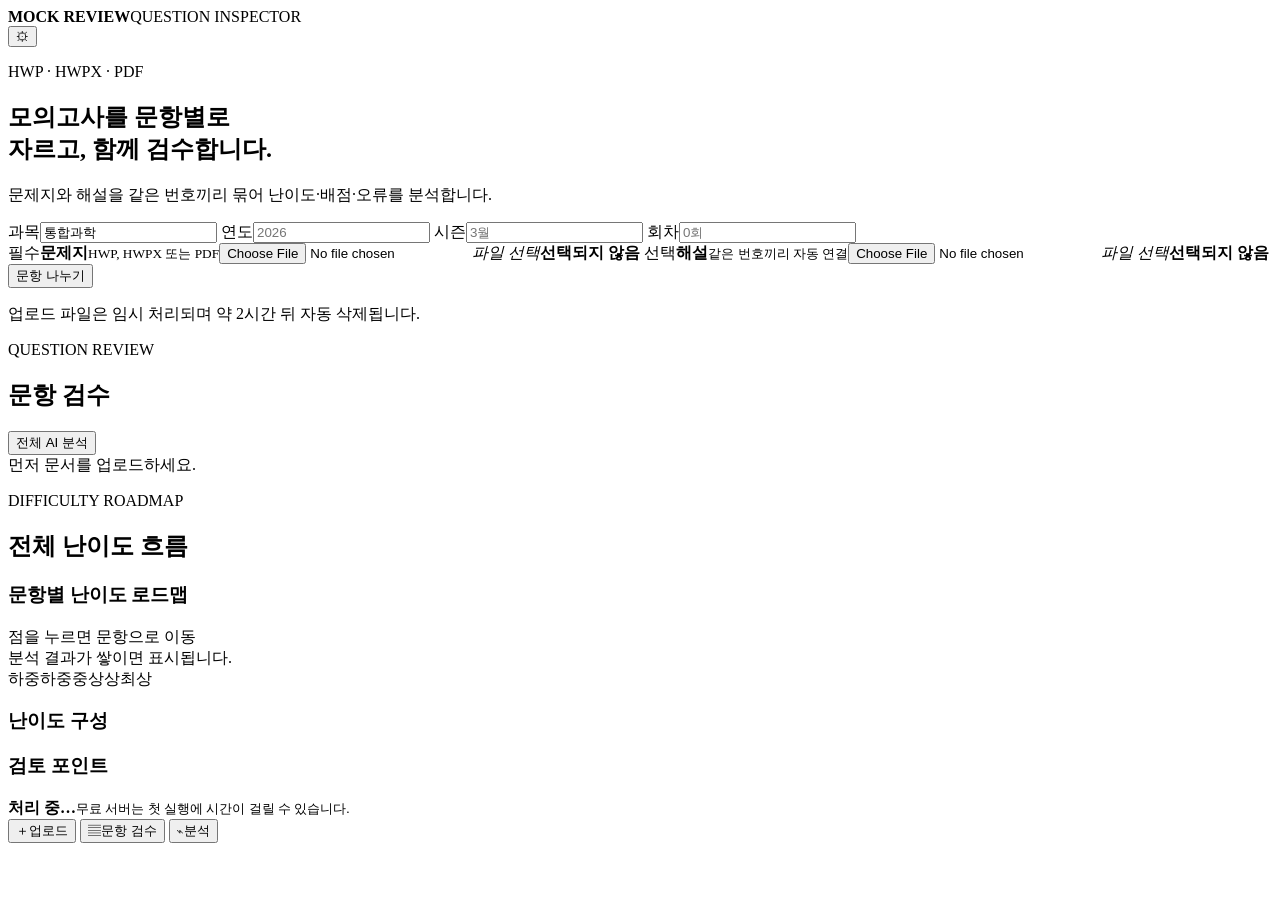
==== static/index.html @ 7d055e03 "Add files via upload" ====
<!doctype html>
<html lang="ko">
<head>
  <meta charset="utf-8">
  <meta name="viewport" content="width=device-width,initial-scale=1">
  <title>MOCK REVIEW · 모의고사 자동 검수</title>
  <link rel="stylesheet" href="/style.css">
</head>
<body>
  <header class="topbar">
    <div><strong>MOCK REVIEW</strong><span>QUESTION INSPECTOR</span></div>
    <button id="settingsBtn" class="icon-btn" title="API 키 설정">⚙</button>
  </header>

  <main>
    <section id="uploadView" class="view active">
      <div class="hero">
        <p class="eyebrow">HWP · HWPX · PDF</p>
        <h1>모의고사를 문항별로<br>자르고, 함께 검수합니다.</h1>
        <p>문제지와 해설을 같은 번호끼리 묶어 난이도·배점·오류를 분석합니다.</p>
      </div>
      <form id="uploadForm" class="card form-card">
        <div class="meta-grid">
          <label>과목<input name="subject" value="통합과학" placeholder="통합과학"></label>
          <label>연도<input name="year" placeholder="2026"></label>
          <label>시즌<input name="season" placeholder="3월"></label>
          <label>회차<input name="round_name" placeholder="0회"></label>
        </div>
        <div class="file-grid">
          <label class="dropzone"><span class="badge">필수</span><b>문제지</b><small>HWP, HWPX 또는 PDF</small><input id="problemFile" name="problem" type="file" accept=".hwp,.hwpx,.pdf" required><em>파일 선택</em><strong class="filename">선택되지 않음</strong></label>
          <label class="dropzone"><span class="badge subtle">선택</span><b>해설</b><small>같은 번호끼리 자동 연결</small><input id="solutionFile" name="solution" type="file" accept=".hwp,.hwpx,.pdf"><em>파일 선택</em><strong class="filename">선택되지 않음</strong></label>
        </div>
        <button class="primary" type="submit">문항 나누기</button>
        <p class="privacy">업로드 파일은 임시 처리되며 약 2시간 뒤 자동 삭제됩니다.</p>
      </form>
    </section>

    <section id="reviewView" class="view">
      <div class="section-head"><div><p class="eyebrow">QUESTION REVIEW</p><h2>문항 검수</h2></div><button id="analyzeAll" class="primary compact">전체 AI 분석</button></div>
      <div id="warnings" class="warnings"></div>
      <div id="questionStrip" class="question-strip"></div>
      <article id="questionDetail" class="question-detail empty">먼저 문서를 업로드하세요.</article>
    </section>

    <section id="roadmapView" class="view">
      <div class="section-head"><div><p class="eyebrow">DIFFICULTY ROADMAP</p><h2>전체 난이도 흐름</h2></div></div>
      <div id="metricGrid" class="metric-grid"></div>
      <div class="card chart-card"><div class="card-title"><h3>문항별 난이도 로드맵</h3><span>점을 누르면 문항으로 이동</span></div><div id="roadmap" class="roadmap empty">분석 결과가 쌓이면 표시됩니다.</div><div class="legend"><span>하</span><span>중하</span><span>중</span><span>중상</span><span>상</span><span>최상</span></div></div>
      <div class="analysis-grid"><div class="card"><h3>난이도 구성</h3><div id="distribution"></div></div><div class="card"><h3>검토 포인트</h3><div id="insights" class="insights"></div></div></div>
    </section>
  </main>

  <dialog id="settingsDialog">
    <form method="dialog" class="settings-card">
      <h2>Gemini 설정</h2>
      <p>Render 환경변수에 키가 있으면 비워 두어도 됩니다. 브라우저 저장을 켜면 이 기기에만 보관됩니다.</p>
      <label>API 키<input id="apiKey" type="password" autocomplete="off" placeholder="AIza..."></label>
      <label class="check"><input id="rememberKey" type="checkbox"> 이 브라우저에 저장</label>
      <div class="dialog-actions"><button value="cancel">취소</button><button id="saveSettings" value="default" class="primary">저장</button></div>
    </form>
  </dialog>

  <div id="busy" class="busy hidden"><div class="spinner"></div><b id="busyText">처리 중…</b><small>무료 서버는 첫 실행에 시간이 걸릴 수 있습니다.</small></div>
  <div id="toast" class="toast"></div>

  <nav class="bottom-nav">
    <button data-view="uploadView" class="active"><span>＋</span>업로드</button>
    <button data-view="reviewView"><span>▤</span>문항 검수</button>
    <button data-view="roadmapView"><span>⌁</span>분석</button>
  </nav>
  <script src="/app.js"></script>
</body>
</html>
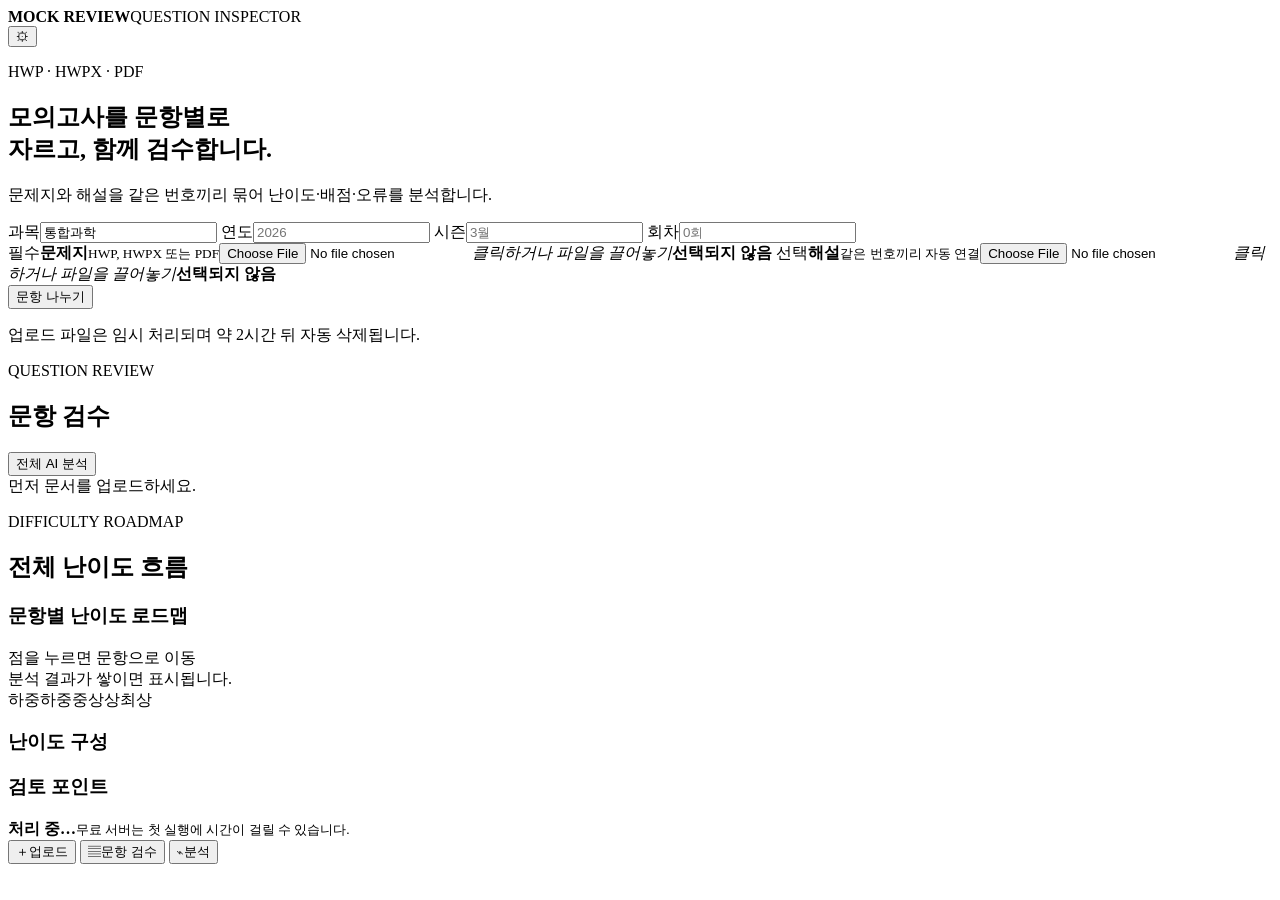
==== commit b860ec53: "Add files via upload" ====
--- a/static/index.html
+++ b/static/index.html
@@ -27,8 +27,8 @@
           <label>회차<input name="round_name" placeholder="0회"></label>
         </div>
         <div class="file-grid">
-          <label class="dropzone"><span class="badge">필수</span><b>문제지</b><small>HWP, HWPX 또는 PDF</small><input id="problemFile" name="problem" type="file" accept=".hwp,.hwpx,.pdf" required><em>파일 선택</em><strong class="filename">선택되지 않음</strong></label>
-          <label class="dropzone"><span class="badge subtle">선택</span><b>해설</b><small>같은 번호끼리 자동 연결</small><input id="solutionFile" name="solution" type="file" accept=".hwp,.hwpx,.pdf"><em>파일 선택</em><strong class="filename">선택되지 않음</strong></label>
+          <label class="dropzone"><span class="badge">필수</span><b>문제지</b><small>HWP, HWPX 또는 PDF</small><input id="problemFile" name="problem" type="file" accept=".hwp,.hwpx,.pdf" required><em>클릭하거나 파일을 끌어놓기</em><strong class="filename">선택되지 않음</strong></label>
+          <label class="dropzone"><span class="badge subtle">선택</span><b>해설</b><small>같은 번호끼리 자동 연결</small><input id="solutionFile" name="solution" type="file" accept=".hwp,.hwpx,.pdf"><em>클릭하거나 파일을 끌어놓기</em><strong class="filename">선택되지 않음</strong></label>
         </div>
         <button class="primary" type="submit">문항 나누기</button>
         <p class="privacy">업로드 파일은 임시 처리되며 약 2시간 뒤 자동 삭제됩니다.</p>
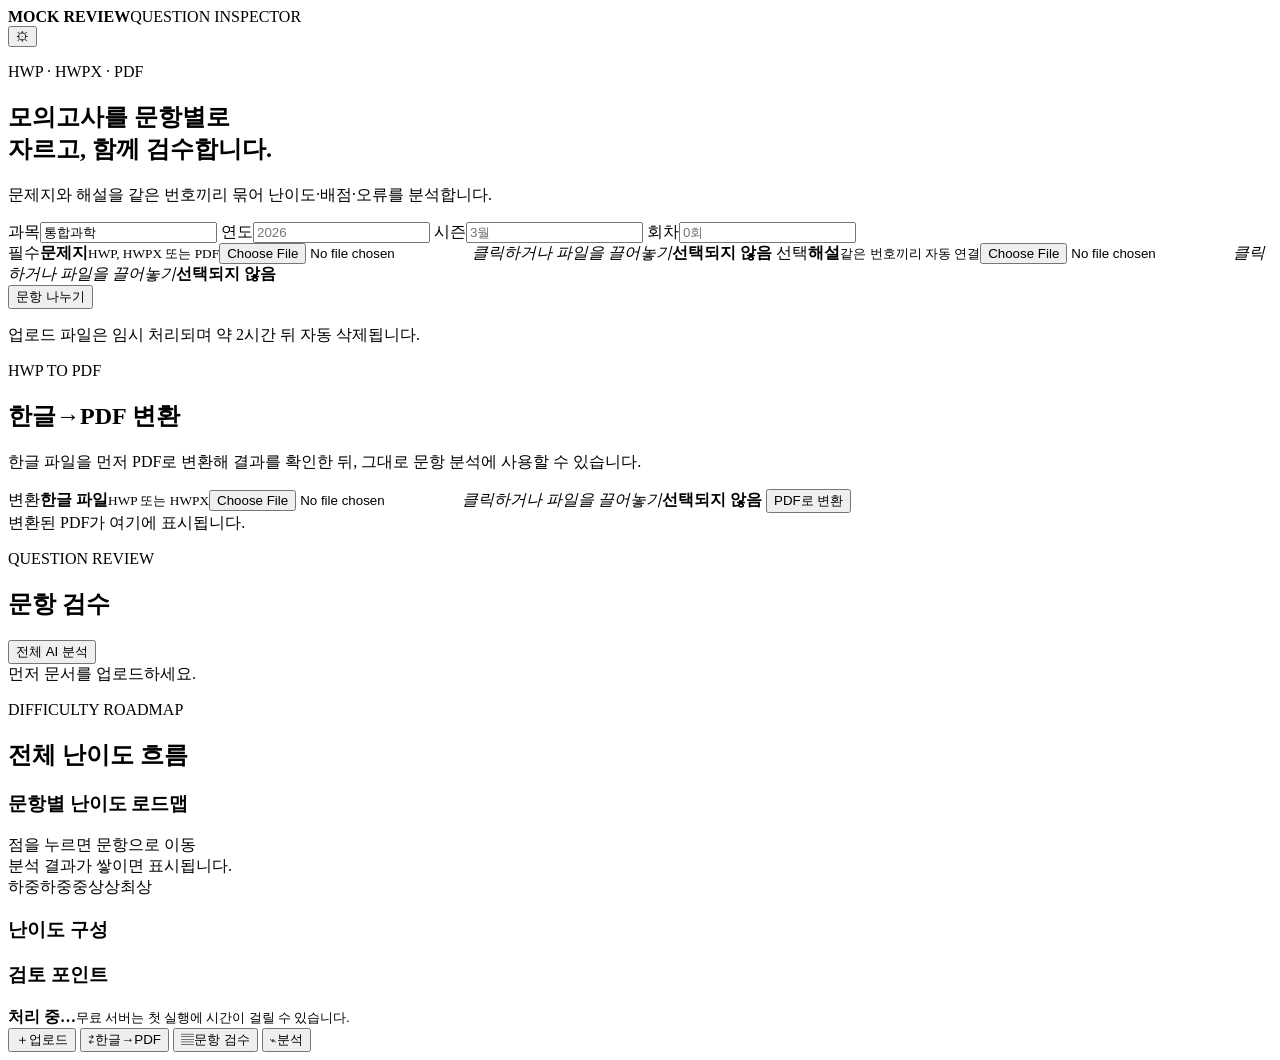
==== commit fed01511: "Add files via upload" ====
--- a/static/index.html
+++ b/static/index.html
@@ -35,6 +35,18 @@
       </form>
     </section>
 
+    <section id="converterView" class="view">
+      <div class="section-head"><div><p class="eyebrow">HWP TO PDF</p><h2>한글→PDF 변환</h2></div></div>
+      <div class="card converter-card">
+        <p class="converter-intro">한글 파일을 먼저 PDF로 변환해 결과를 확인한 뒤, 그대로 문항 분석에 사용할 수 있습니다.</p>
+        <form id="converterForm">
+          <label class="dropzone converter-dropzone"><span class="badge">변환</span><b>한글 파일</b><small>HWP 또는 HWPX</small><input id="converterFile" name="document" type="file" accept=".hwp,.hwpx" required><em>클릭하거나 파일을 끌어놓기</em><strong class="filename">선택되지 않음</strong></label>
+          <button class="primary" type="submit">PDF로 변환</button>
+        </form>
+        <div id="converterResult" class="converter-result empty">변환된 PDF가 여기에 표시됩니다.</div>
+      </div>
+    </section>
+
     <section id="reviewView" class="view">
       <div class="section-head"><div><p class="eyebrow">QUESTION REVIEW</p><h2>문항 검수</h2></div><button id="analyzeAll" class="primary compact">전체 AI 분석</button></div>
       <div id="warnings" class="warnings"></div>
@@ -60,11 +72,26 @@
     </form>
   </dialog>
 
+  <dialog id="conversionDialog" class="conversion-dialog">
+    <div class="conversion-modal">
+      <div class="conversion-title"><div><p class="eyebrow">CONVERSION COMPLETE</p><h2>PDF 변환 완료</h2></div><button id="closeConversion" class="icon-btn" type="button">×</button></div>
+      <p id="conversionSummary"></p>
+      <iframe id="convertedPdfPreview" title="변환된 PDF 미리보기"></iframe>
+      <p class="conversion-question">이 PDF로 문항 분석을 진행할까요?</p>
+      <div class="dialog-actions conversion-actions">
+        <a id="downloadConverted" class="secondary-link" download>PDF 다운로드</a>
+        <button id="keepConverted" type="button">아니요, 파일만 넣기</button>
+        <button id="analyzeConverted" type="button" class="primary">분석하기</button>
+      </div>
+    </div>
+  </dialog>
+
   <div id="busy" class="busy hidden"><div class="spinner"></div><b id="busyText">처리 중…</b><small>무료 서버는 첫 실행에 시간이 걸릴 수 있습니다.</small></div>
   <div id="toast" class="toast"></div>
 
   <nav class="bottom-nav">
     <button data-view="uploadView" class="active"><span>＋</span>업로드</button>
+    <button data-view="converterView"><span>⇄</span>한글→PDF</button>
     <button data-view="reviewView"><span>▤</span>문항 검수</button>
     <button data-view="roadmapView"><span>⌁</span>분석</button>
   </nav>
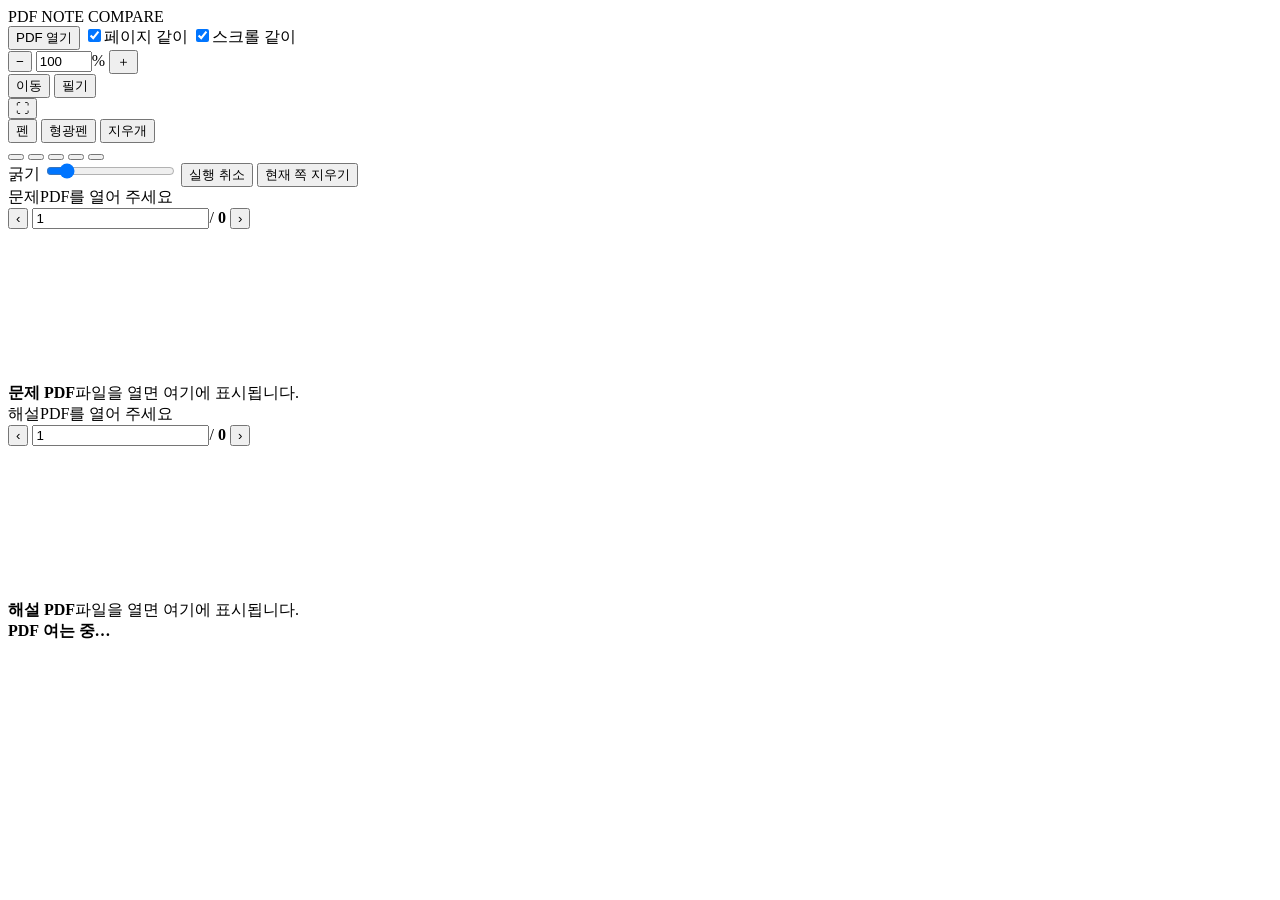
==== commit 461c509d: "rr" ====
--- a/static/index.html
+++ b/static/index.html
@@ -1,100 +1,117 @@
 <!doctype html>
 <html lang="ko">
-<head>
-  <meta charset="utf-8">
-  <meta name="viewport" content="width=device-width,initial-scale=1">
-  <title>MOCK REVIEW · 모의고사 자동 검수</title>
-  <link rel="stylesheet" href="/style.css">
-</head>
-<body>
-  <header class="topbar">
-    <div><strong>MOCK REVIEW</strong><span>QUESTION INSPECTOR</span></div>
-    <button id="settingsBtn" class="icon-btn" title="API 키 설정">⚙</button>
-  </header>
+  <head>
+    <meta charset="utf-8">
+    <meta name="viewport" content="width=device-width,initial-scale=1,maximum-scale=1,user-scalable=no,viewport-fit=cover">
+    <meta name="theme-color" content="#f7f8fb">
+    <meta name="apple-mobile-web-app-capable" content="yes">
+    <meta name="apple-mobile-web-app-status-bar-style" content="default">
+    <meta name="apple-mobile-web-app-title" content="PDF 비교">
+    <link rel="manifest" href="/manifest.webmanifest">
+    <link rel="stylesheet" href="/style.css">
+    <title>PDF NOTE COMPARE</title>
+  </head>
+  <body>
+    <div class="app-shell">
+      <header class="topbar">
+        <div class="brand"><span class="brand-dot"></span><span>PDF NOTE COMPARE</span></div>
+        <div class="top-actions">
+          <button id="openFiles" class="control" type="button">PDF 열기</button>
+          <label class="check-control"><input id="syncPages" type="checkbox" checked><span>페이지 같이</span></label>
+          <label class="check-control"><input id="syncScroll" type="checkbox" checked><span>스크롤 같이</span></label>
+          <div class="zoom-control" aria-label="배율 설정">
+            <button id="zoomOut" type="button" aria-label="축소">−</button>
+            <label><input id="zoomValue" type="number" min="40" max="300" step="5" value="100"><span>%</span></label>
+            <button id="zoomIn" type="button" aria-label="확대">＋</button>
+          </div>
+          <div class="mode-switch" role="group" aria-label="조작 모드">
+            <button class="mode active" data-mode="view" type="button">이동</button>
+            <button class="mode" data-mode="ink" type="button">필기</button>
+          </div>
+          <button id="fullscreen" class="icon-control" type="button" aria-label="전체 화면" title="전체 화면">⛶</button>
+        </div>
+      </header>
 
-  <main>
-    <section id="uploadView" class="view active">
-      <div class="hero">
-        <p class="eyebrow">HWP · HWPX · PDF</p>
-        <h1>모의고사를 문항별로<br>자르고, 함께 검수합니다.</h1>
-        <p>문제지와 해설을 같은 번호끼리 묶어 난이도·배점·오류를 분석합니다.</p>
+      <div id="inkToolbar" class="ink-toolbar" aria-hidden="true">
+        <div class="tool-group" role="group" aria-label="필기 도구">
+          <button class="tool active" data-tool="pen" type="button">펜</button>
+          <button class="tool" data-tool="highlighter" type="button">형광펜</button>
+          <button class="tool" data-tool="eraser" type="button">지우개</button>
+        </div>
+        <div class="colors" role="group" aria-label="색상">
+          <button class="color active" data-color="#172033" style="--swatch:#172033" aria-label="검정" type="button"></button>
+          <button class="color" data-color="#e3342f" style="--swatch:#e3342f" aria-label="빨강" type="button"></button>
+          <button class="color" data-color="#2474e5" style="--swatch:#2474e5" aria-label="파랑" type="button"></button>
+          <button class="color" data-color="#15a36d" style="--swatch:#15a36d" aria-label="초록" type="button"></button>
+          <button class="color" data-color="#ffd84d" style="--swatch:#ffd84d" aria-label="노랑" type="button"></button>
+        </div>
+        <label class="stroke-size">굵기 <input id="strokeWidth" type="range" min="1" max="18" value="3"></label>
+        <span class="toolbar-spacer"></span>
+        <button id="undo" class="control" type="button">실행 취소</button>
+        <button id="clearInk" class="control danger" type="button">현재 쪽 지우기</button>
       </div>
-      <form id="uploadForm" class="card form-card">
-        <div class="meta-grid">
-          <label>과목<input name="subject" value="통합과학" placeholder="통합과학"></label>
-          <label>연도<input name="year" placeholder="2026"></label>
-          <label>시즌<input name="season" placeholder="3월"></label>
-          <label>회차<input name="round_name" placeholder="0회"></label>
+
+      <main class="viewer-grid">
+        <section class="pdf-pane" data-side="left">
+          <header class="pane-header">
+            <div><span class="pane-label">문제</span><span id="leftName" class="file-name">PDF를 열어 주세요</span></div>
+            <div class="page-control">
+              <button id="leftPrev" type="button" aria-label="이전 페이지">‹</button>
+              <label><input id="leftPage" type="number" min="1" value="1" aria-label="문제 페이지"><span>/ <b id="leftTotal">0</b></span></label>
+              <button id="leftNext" type="button" aria-label="다음 페이지">›</button>
+            </div>
+          </header>
+          <div id="leftViewport" class="viewport">
+            <div id="leftStage" class="page-stage hidden">
+              <canvas id="leftPdf" class="pdf-canvas"></canvas>
+              <canvas id="leftInk" class="ink-canvas"></canvas>
+            </div>
+            <div id="leftEmpty" class="empty-state"><b>문제 PDF</b><span>파일을 열면 여기에 표시됩니다.</span></div>
+          </div>
+        </section>
+
+        <div class="divider" aria-hidden="true"></div>
+
+        <section class="pdf-pane" data-side="right">
+          <header class="pane-header">
+            <div><span class="pane-label solution">해설</span><span id="rightName" class="file-name">PDF를 열어 주세요</span></div>
+            <div class="page-control">
+              <button id="rightPrev" type="button" aria-label="이전 페이지">‹</button>
+              <label><input id="rightPage" type="number" min="1" value="1" aria-label="해설 페이지"><span>/ <b id="rightTotal">0</b></span></label>
+              <button id="rightNext" type="button" aria-label="다음 페이지">›</button>
+            </div>
+          </header>
+          <div id="rightViewport" class="viewport">
+            <div id="rightStage" class="page-stage hidden">
+              <canvas id="rightPdf" class="pdf-canvas"></canvas>
+              <canvas id="rightInk" class="ink-canvas"></canvas>
+            </div>
+            <div id="rightEmpty" class="empty-state"><b>해설 PDF</b><span>파일을 열면 여기에 표시됩니다.</span></div>
+          </div>
+        </section>
+      </main>
+    </div>
+
+    <dialog id="fileDialog">
+      <form method="dialog" class="dialog-card" id="fileForm">
+        <div class="dialog-title"><div><span>PDF 준비</span><h1>문제와 해설을 나란히 엽니다</h1></div><button id="closeDialog" class="close" value="cancel" type="submit" aria-label="닫기">×</button></div>
+        <div class="drop-grid">
+          <label class="dropzone" id="leftDrop">
+            <input id="leftFile" type="file" accept="application/pdf,.pdf">
+            <span class="drop-badge">문제</span><b>문제 PDF 놓기</b><small id="leftPicked">탭해서 파일 선택도 가능합니다</small>
+          </label>
+          <label class="dropzone" id="rightDrop">
+            <input id="rightFile" type="file" accept="application/pdf,.pdf">
+            <span class="drop-badge solution">해설</span><b>해설 PDF 놓기</b><small id="rightPicked">탭해서 파일 선택도 가능합니다</small>
+          </label>
         </div>
-        <div class="file-grid">
-          <label class="dropzone"><span class="badge">필수</span><b>문제지</b><small>HWP, HWPX 또는 PDF</small><input id="problemFile" name="problem" type="file" accept=".hwp,.hwpx,.pdf" required><em>클릭하거나 파일을 끌어놓기</em><strong class="filename">선택되지 않음</strong></label>
-          <label class="dropzone"><span class="badge subtle">선택</span><b>해설</b><small>같은 번호끼리 자동 연결</small><input id="solutionFile" name="solution" type="file" accept=".hwp,.hwpx,.pdf"><em>클릭하거나 파일을 끌어놓기</em><strong class="filename">선택되지 않음</strong></label>
-        </div>
-        <button class="primary" type="submit">문항 나누기</button>
-        <p class="privacy">업로드 파일은 임시 처리되며 약 2시간 뒤 자동 삭제됩니다.</p>
+        <p class="privacy">파일은 서버에 전송되지 않습니다. 이 기기의 브라우저에서만 열립니다.</p>
+        <button id="loadPdfs" class="primary" type="button" disabled>두 PDF 열기</button>
       </form>
-    </section>
+    </dialog>
 
-    <section id="converterView" class="view">
-      <div class="section-head"><div><p class="eyebrow">HWP TO PDF</p><h2>한글→PDF 변환</h2></div></div>
-      <div class="card converter-card">
-        <p class="converter-intro">한글 파일을 먼저 PDF로 변환해 결과를 확인한 뒤, 그대로 문항 분석에 사용할 수 있습니다.</p>
-        <form id="converterForm">
-          <label class="dropzone converter-dropzone"><span class="badge">변환</span><b>한글 파일</b><small>HWP 또는 HWPX</small><input id="converterFile" name="document" type="file" accept=".hwp,.hwpx" required><em>클릭하거나 파일을 끌어놓기</em><strong class="filename">선택되지 않음</strong></label>
-          <button class="primary" type="submit">PDF로 변환</button>
-        </form>
-        <div id="converterResult" class="converter-result empty">변환된 PDF가 여기에 표시됩니다.</div>
-      </div>
-    </section>
-
-    <section id="reviewView" class="view">
-      <div class="section-head"><div><p class="eyebrow">QUESTION REVIEW</p><h2>문항 검수</h2></div><button id="analyzeAll" class="primary compact">전체 AI 분석</button></div>
-      <div id="warnings" class="warnings"></div>
-      <div id="questionStrip" class="question-strip"></div>
-      <article id="questionDetail" class="question-detail empty">먼저 문서를 업로드하세요.</article>
-    </section>
-
-    <section id="roadmapView" class="view">
-      <div class="section-head"><div><p class="eyebrow">DIFFICULTY ROADMAP</p><h2>전체 난이도 흐름</h2></div></div>
-      <div id="metricGrid" class="metric-grid"></div>
-      <div class="card chart-card"><div class="card-title"><h3>문항별 난이도 로드맵</h3><span>점을 누르면 문항으로 이동</span></div><div id="roadmap" class="roadmap empty">분석 결과가 쌓이면 표시됩니다.</div><div class="legend"><span>하</span><span>중하</span><span>중</span><span>중상</span><span>상</span><span>최상</span></div></div>
-      <div class="analysis-grid"><div class="card"><h3>난이도 구성</h3><div id="distribution"></div></div><div class="card"><h3>검토 포인트</h3><div id="insights" class="insights"></div></div></div>
-    </section>
-  </main>
-
-  <dialog id="settingsDialog">
-    <form method="dialog" class="settings-card">
-      <h2>Gemini 설정</h2>
-      <p>Render 환경변수에 키가 있으면 비워 두어도 됩니다. 브라우저 저장을 켜면 이 기기에만 보관됩니다.</p>
-      <label>API 키<input id="apiKey" type="password" autocomplete="off" placeholder="AIza..."></label>
-      <label class="check"><input id="rememberKey" type="checkbox"> 이 브라우저에 저장</label>
-      <div class="dialog-actions"><button value="cancel">취소</button><button id="saveSettings" value="default" class="primary">저장</button></div>
-    </form>
-  </dialog>
-
-  <dialog id="conversionDialog" class="conversion-dialog">
-    <div class="conversion-modal">
-      <div class="conversion-title"><div><p class="eyebrow">CONVERSION COMPLETE</p><h2>PDF 변환 완료</h2></div><button id="closeConversion" class="icon-btn" type="button">×</button></div>
-      <p id="conversionSummary"></p>
-      <iframe id="convertedPdfPreview" title="변환된 PDF 미리보기"></iframe>
-      <p class="conversion-question">이 PDF로 문항 분석을 진행할까요?</p>
-      <div class="dialog-actions conversion-actions">
-        <a id="downloadConverted" class="secondary-link" download>PDF 다운로드</a>
-        <button id="keepConverted" type="button">아니요, 파일만 넣기</button>
-        <button id="analyzeConverted" type="button" class="primary">분석하기</button>
-      </div>
-    </div>
-  </dialog>
-
-  <div id="busy" class="busy hidden"><div class="spinner"></div><b id="busyText">처리 중…</b><small>무료 서버는 첫 실행에 시간이 걸릴 수 있습니다.</small></div>
-  <div id="toast" class="toast"></div>
-
-  <nav class="bottom-nav">
-    <button data-view="uploadView" class="active"><span>＋</span>업로드</button>
-    <button data-view="converterView"><span>⇄</span>한글→PDF</button>
-    <button data-view="reviewView"><span>▤</span>문항 검수</button>
-    <button data-view="roadmapView"><span>⌁</span>분석</button>
-  </nav>
-  <script src="/app.js"></script>
-</body>
+    <div id="busy" class="busy hidden"><span></span><b>PDF 여는 중…</b></div>
+    <div id="toast" class="toast" role="status"></div>
+    <script type="module" src="/app.js"></script>
+  </body>
 </html>
